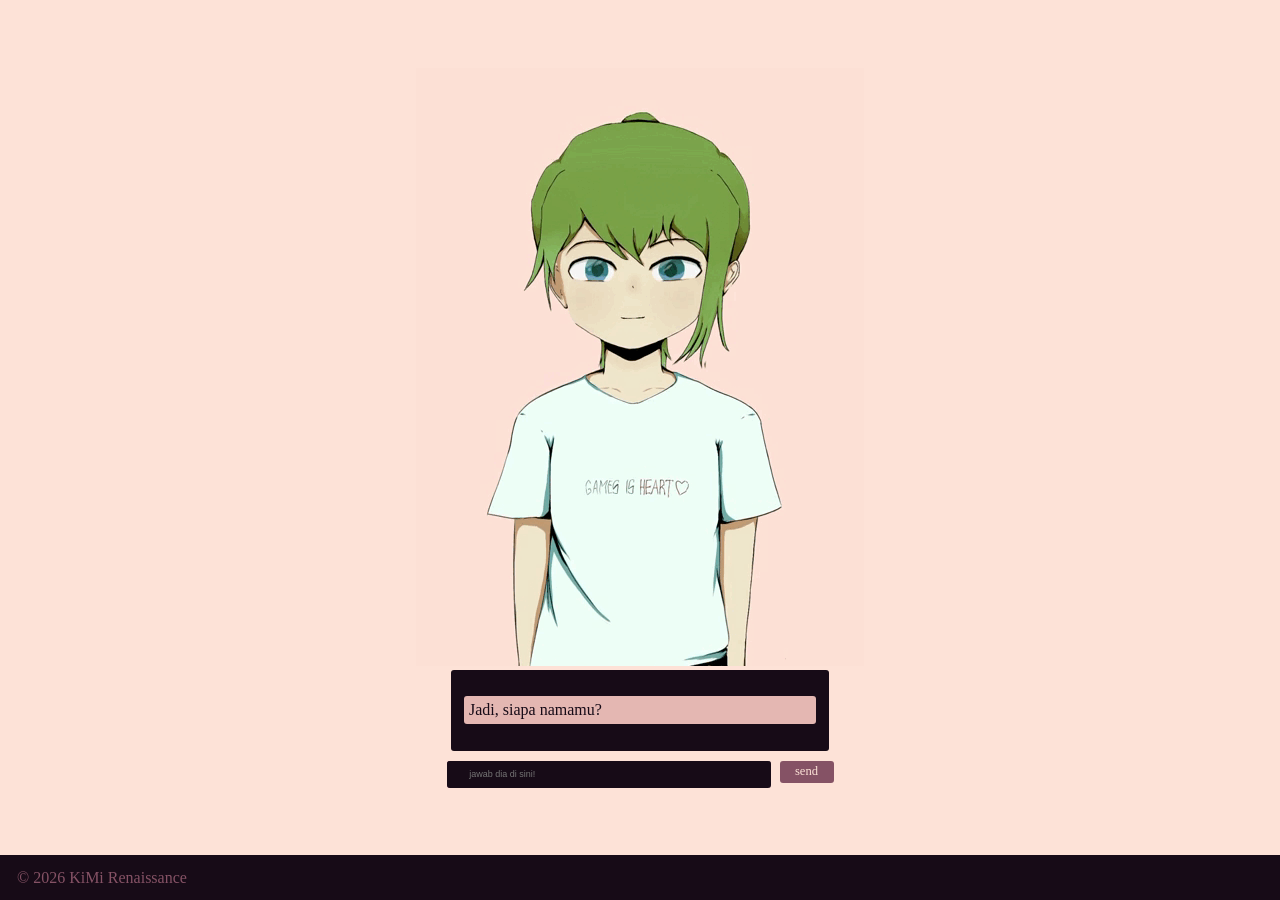
==== index.html @ 90a05c26 "Add files via upload" ====
<!DOCTYPE html>
<html>
    <head>
        <meta http-equiv="content-type" content="text/html; charset=utf-8" />
        <link rel="stylesheet" href="style.css" />
        <link rel="shortcut icon" href="./icon.jpg" type="img/x-icon" />
        <title>Karakter KiMi Renaissance</title>
        <link rel="stylesheet" href="https://cdnjs.cloudflare.com/ajax/libs/animate.css/4.1.1/animate.min.css" />
    </head>
    <body>
        <div class="fcontainer">
            
            <!-- <content> -->
            
            <div class="container">
                <div class="wrapper">
                    <div class="container-karakter">
                        <img id="karakter" src="ngapainjugadiklik.gif" alt="animation" />
                    </div>
                    <div class="container-pertanyaan">
                        <p id="pertanyaan"></p>
                    </div>
                    <div class="menjawab">
                        <div id="row">
                            <input id="jawaban" placeholder="jawab dia di sini!"/>
                        </div>
                        <div class="container-button">
                            <button id="btnKirim" onclick="botStart()" class="animate__animated animate__pulse animate__infinite animate__slow">send</button>
                        </div>
                    </div>
                </div>
            </div>
            
            <script src="main.js">
                
            </script>
            
            <!-- <content end> -->
            
            <!-- <footer> -->
            
            <div class="container-footer">
                
                <footer class="footer">
                    <p class="p-footer">&copy; 2026 KiMi Renaissance</p>
                </footer>
                
            </div>
            
            <!-- <footer end> -->
            
        </div>
    </body>
</html>
---- style.css ----
*, html, body {
    margin: 0;
    padding: 0;
    background-color: var(--gelap);
    font-family: serif;
    height: cover;
}

:root {
    --gelap: #170b17;
    --cerah: #fde2d7;
    --cerah-semi: #e4b7b2;
    --cerah-kegelap-gelapan: #855265;
    --ungu-agak-gelap: #532c5b;
    --ungu-gelap: #29174b;
}

.container {
    display: flex;
    justify-content: center;
    align-items: center;
    height: 95vh;
    width: 100%;
    background-color: var(--cerah);
}

.wrapper {
    display: flex;
    align-items: center;
    flex-direction: column;
    background-color: var(--cerah);
}

.container-button {
    background-color: transparent;
}

button {
    background-color: var(--cerah-kegelap-gelapan);
    border: none;
    margin-left: 1vh;
    width: 6vh;
    color: var(--cerah);
    border-radius: 3px;
    height: 2.5vh;
    font-size: 1.4vh;
}

input {
    border: none;
    background-color: transparent;
    color: var(--cerah);
    padding: .3vh;
    height: 2.5vh;
    width: 35vh;
    border-radius: 3px;
    font-size: 1vh;
}

#row {
    position: relative;
    width: 36vh;
    height: 3vh;
    background-color: var(--gelap);
    display: flex;
    justify-content: center;
    align-items: center;
    border-radius: 3px;
    overflow: hidden;
}

#row::before {
    content: '';
    position: absolute;
    width: 90vh;
    height: 90vh;
    background-image: conic-gradient( #29174b, #e4b7b2, #855265, #532c5b);
    animation: rotateBorder 4s linear infinite;
}

#row::after {
    content: '';
    position: absolute;
    background-color: var(--gelap);
    inset: 5px;
    border-radius: 3px;
}

.menjawab {
    display: flex;
    justify-content: center;
    margin-top: 10px;
    background-color: transparent;
}

#jawaban {
    background-color: var(--gelap);
    position: relative;
    z-index: 10;
    color: var(--cerah-semi);
    font-family: sans-serif;
    width: 35vh;
    padding-left: 7%;
}

@keyframes rotateBorder {
    from { transform: rotate(0deg); }
    to { transform: rotate(360deg); }
}

.container-karakter {
    background-color: var(--cerah);
}

#karakter {
    background-color: var(--cerah);
}

.container-pertanyaan {
    display: flex;
    align-items: center;
    justify-content: center;
    background-color: var(--gelap);
    width: 40vh;
    height: 7vh;
    border-radius: 3px;
    padding: 1vh;
}

#pertanyaan {
    background-color: var(--cerah-semi);
    color: var(--gelap);
    width: 38vh;
    max-height: 6vh;
    display: flex;
    align-items: center;
    border-radius: 3px;
    font-size: auto;
    padding: 5px;
    
}

.container-footer {
    background-color: var(--gelap);
    height: 5vh;
    width: 100%;
    bottom: 0;
    display: flex;
    justify-content: column;
    align-items: center;
}

.p-footer {
    height: 5vh;
    width: 100%;
    background-color: var(--gelap);
    color: var(--cerah-kegelap-gelapan);
    display: flex;
    justify-content: center;
    align-items: center;
    font-size: 100%;
    padding-left: 10%;
}

@media screen and (min-width: 750px;) {
    *, html, body {
        height: auto;
    }
}
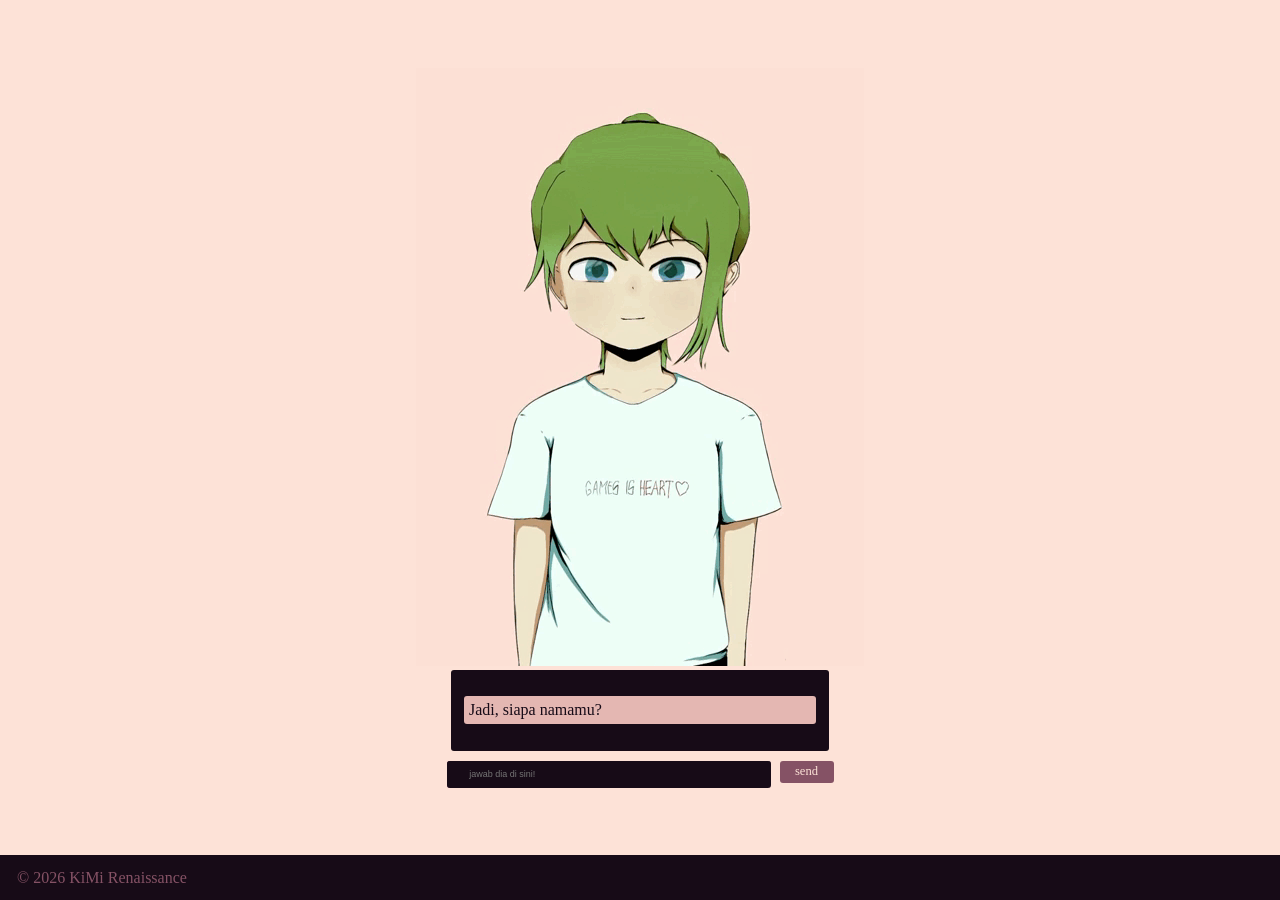
==== commit 045fc8bb: "Prevent right-click on character image Added oncontextmenu attribute to prevent right-click on image" ====
--- a/index.html
+++ b/index.html
@@ -4,7 +4,7 @@
         <meta http-equiv="content-type" content="text/html; charset=utf-8" />
         <link rel="stylesheet" href="style.css" />
         <link rel="shortcut icon" href="./icon.jpg" type="img/x-icon" />
-        <title>Karakter KiMi Renaissance</title>
+        <title>Game KiMi Renaissance</title>
         <link rel="stylesheet" href="https://cdnjs.cloudflare.com/ajax/libs/animate.css/4.1.1/animate.min.css" />
     </head>
     <body>
@@ -15,7 +15,7 @@
             <div class="container">
                 <div class="wrapper">
                     <div class="container-karakter">
-                        <img id="karakter" src="ngapainjugadiklik.gif" alt="animation" />
+                        <img id="karakter" src="ngapainjugadiklik.gif" alt="animation" oncontextmenu="return false;"/>
                     </div>
                     <div class="container-pertanyaan">
                         <p id="pertanyaan"></p>
@@ -51,4 +51,4 @@
             
         </div>
     </body>
-</html>+</html>
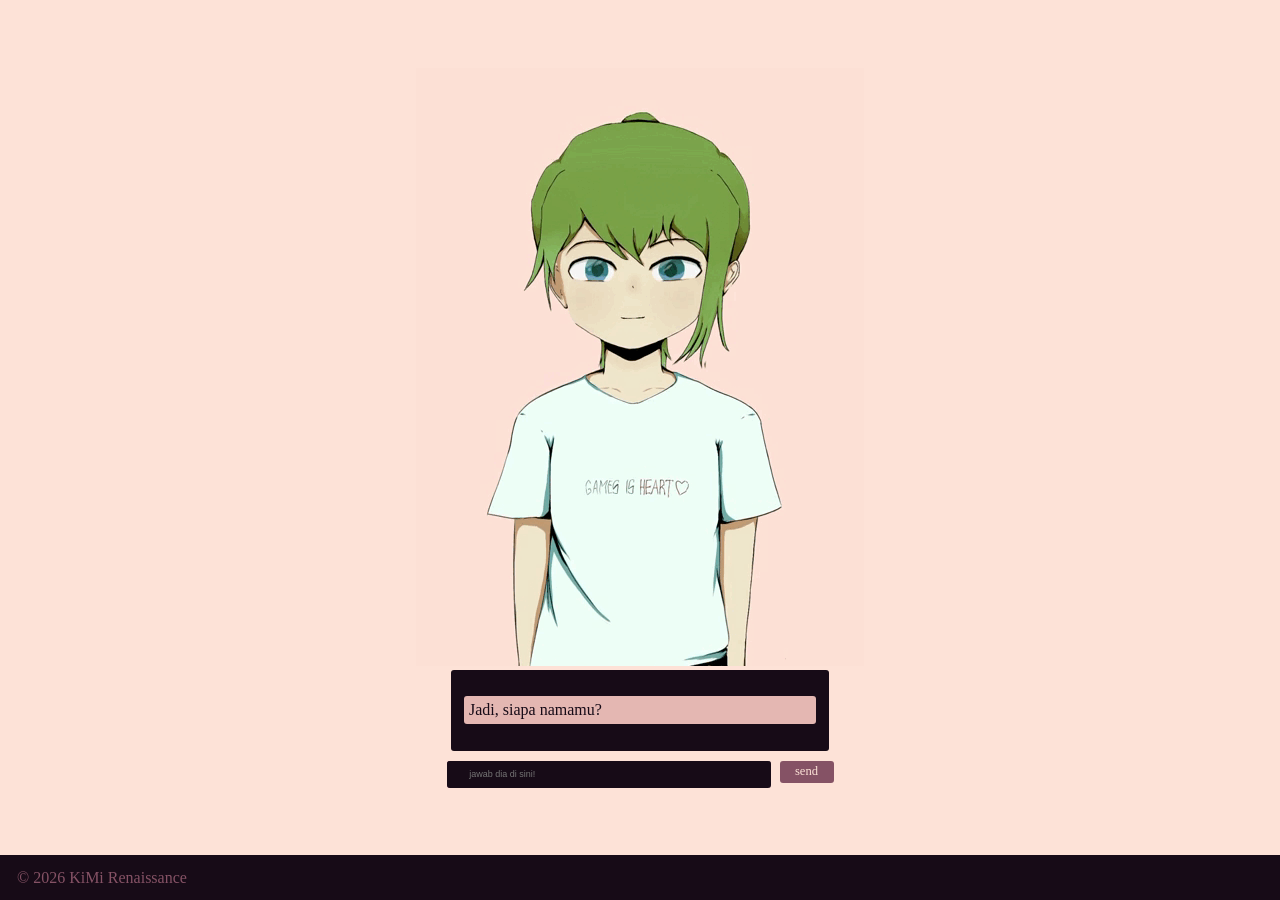
==== commit bb500a49: "Refactor HTML structure for better layout" ====
--- a/index.html
+++ b/index.html
@@ -15,7 +15,10 @@
             <div class="container">
                 <div class="wrapper">
                     <div class="container-karakter">
-                        <img id="karakter" src="ngapainjugadiklik.gif" alt="animation" oncontextmenu="return false;"/>
+                        <center style="background-color: var(--cerah);">
+                            <img id="karakter" src="ngapainjugadiklik.gif" alt="animation" oncontextmenu="return: false;"/>
+                        </center>
+
                     </div>
                     <div class="container-pertanyaan">
                         <p id="pertanyaan"></p>
@@ -24,9 +27,18 @@
                         <div id="row">
                             <input id="jawaban" placeholder="jawab dia di sini!"/>
                         </div>
-                        <div class="container-button">
-                            <button id="btnKirim" onclick="botStart()" class="animate__animated animate__pulse animate__infinite animate__slow">send</button>
-                        </div>
+                            <div class="container-button">
+                                <center style="background-color: var(--cerah);">
+                                    <button id="btnKirim" onclick="botStart()" class="animate__animated animate__pulse animate__infinite animate__slow">send</button>
+                                </center>
+
+                                <center style="background-color: var(--cerah);">
+                                    <button id="btnKembali" onclick="botStart()" class="animate__animated animate__pulse animate__infinite animate__slow" style="display: none; margin-top: 1em; height: auto; width: auto; padding: 5px;">kembali ke menu</button>
+                                </center>
+
+                            </div>
+                        
+
                     </div>
                 </div>
             </div>
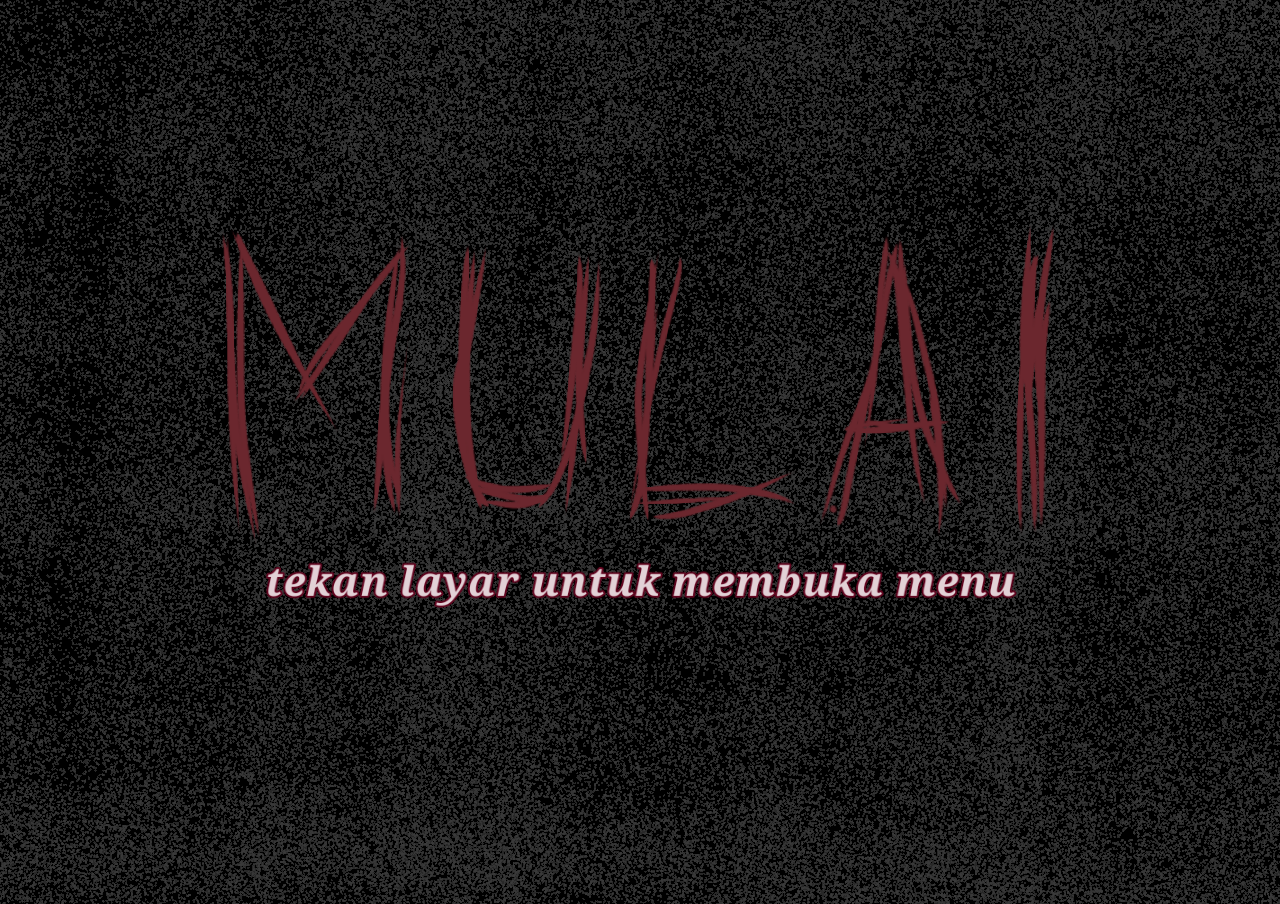
==== commit b8b94449: "Add files via upload" ====
--- a/index.html
+++ b/index.html
@@ -1,66 +1,46 @@
 <!DOCTYPE html>
-<html>
-    <head>
-        <meta http-equiv="content-type" content="text/html; charset=utf-8" />
-        <link rel="stylesheet" href="style.css" />
-        <link rel="shortcut icon" href="./icon.jpg" type="img/x-icon" />
-        <title>Game KiMi Renaissance</title>
-        <link rel="stylesheet" href="https://cdnjs.cloudflare.com/ajax/libs/animate.css/4.1.1/animate.min.css" />
-    </head>
-    <body>
-        <div class="fcontainer">
-            
-            <!-- <content> -->
-            
-            <div class="container">
-                <div class="wrapper">
-                    <div class="container-karakter">
-                        <center style="background-color: var(--cerah);">
-                            <img id="karakter" src="ngapainjugadiklik.gif" alt="animation" oncontextmenu="return: false;"/>
-                        </center>
-
-                    </div>
-                    <div class="container-pertanyaan">
-                        <p id="pertanyaan"></p>
-                    </div>
-                    <div class="menjawab">
-                        <div id="row">
-                            <input id="jawaban" placeholder="jawab dia di sini!"/>
-                        </div>
-                            <div class="container-button">
-                                <center style="background-color: var(--cerah);">
-                                    <button id="btnKirim" onclick="botStart()" class="animate__animated animate__pulse animate__infinite animate__slow">send</button>
-                                </center>
-
-                                <center style="background-color: var(--cerah);">
-                                    <button id="btnKembali" onclick="botStart()" class="animate__animated animate__pulse animate__infinite animate__slow" style="display: none; margin-top: 1em; height: auto; width: auto; padding: 5px;">kembali ke menu</button>
-                                </center>
-
-                            </div>
-                        
-
-                    </div>
-                </div>
+<html lang="en">
+<head>
+    <meta charset="UTF-8">
+    <meta name="viewport" content="width=device-width, initial-scale=1.0, maximum-scale=1.0, user-scalable=no">
+    <meta http-equiv="X-UA-Compatible" content="ie=edge">
+    <link rel="stylesheet" href="style.css" type="text/css" media="all" />
+    <link rel="shortcut icon" href="icon.jpg" type="image/x-icon" />
+    <title>WHO? Siapa nama mereka?</title>
+</head>
+<body>
+    
+    <center style="height: 100vh; position: center;" id="menu">
+        <img src="mulai.png" alt="ketuk untuk memulai" style="height: 100vh; width: auto;" id="imgimg"/>
+    </center>
+    <div class="fcontainer" id="main">
+        <h1 class="judul"><i style="color: white;">WHO?</i> Siapa nama mereka?</h1>
+        <div class="bar">
+            <button id="mulai">Mulai</button>
+            <button id="konteks">Konteks Alur Game</button>
+            <p class="catatan">(pecahkan jika kamu sudah mengetahui ciphertext-nya)</p>
+            <button id="website">Website</button>
+            <button id="dukung">Dukung</button>
+            <p class="catatan">(untuk melanjutkanku bersekolah ke SMK)</p>
+        </div>
+        <video autoplay muted loop class="video">
+            <source src="test.mp4" type="video/mp4" />
+        </video>
+        <center id="dukungan">
+            <div class="container-dukungan">
+                <h3 class="p-dukungan">Dukunganmu akan sangat berarti.</h3>
+                <button id="donate1">SociaBuzz</button>
+                <button id="donate2">Trakteer</button>
+                <button id="kembali">Kembali</button>
             </div>
-            
-            <script src="main.js">
-                
-            </script>
-            
-            <!-- <content end> -->
-            
-            <!-- <footer> -->
-            
-            <div class="container-footer">
-                
-                <footer class="footer">
-                    <p class="p-footer">&copy; 2026 KiMi Renaissance</p>
-                </footer>
-                
-            </div>
-            
-            <!-- <footer end> -->
-            
-        </div>
-    </body>
-</html>
+        </center>
+        <footer class="footer">
+            <p>&copy; 2026 KiMi Renaissance</p>
+        </footer>
+        <audio id="backsound" loop>
+            <source src="test.mp3" type="audio/mpeg">
+        </audio>
+    </div>
+    <script src="main.js" type="text/javascript" charset="utf-8"></script>
+</body>
+</html>
--- a/style.css
+++ b/style.css
@@ -1,169 +1,136 @@
 *, html, body {
     margin: 0;
     padding: 0;
-    background-color: var(--gelap);
-    font-family: serif;
-    height: cover;
+    box-sizing: border-box;
 }
 
-:root {
-    --gelap: #170b17;
-    --cerah: #fde2d7;
-    --cerah-semi: #e4b7b2;
-    --cerah-kegelap-gelapan: #855265;
-    --ungu-agak-gelap: #532c5b;
-    --ungu-gelap: #29174b;
+body {
+    background-image: url('parallax.png');
+    background-attachment: fixed;
+    background-position: center;
+    background-repeat: no-repeat;
+    min-height: 100vh;
 }
 
-.container {
+.fcontainer {
+    position: relative;
     display: flex;
+    flex-direction: column;
+    justify-content: center;
+}
+
+.judul {
+    font-family: serif;
+    color: maroon;
+    position: absolute;
+    top: 0;
+    left: 0;
+    padding: 10px;
+}
+
+.bar {
+    position: absolute;
+    padding: 10px;
+    display: flex;
+    flex-direction: column;
+    gap: 15px;
+    width: 37%;
+    align-items: center;
+}
+
+#mulai, #konteks, #website, #dukung {
+    text-decoration: none;
+    border: none;
+    background-color: transparent;
+    color: white;
+    font-family: fantasy;
+    z-index: 1;
+    font-size: 80%;
+}
+
+#mulai:hover, #konteks:hover, #website:hover, #dukung:hover {
+    color: red;
+    transform: rotate(3deg);
+    transition: .3s ease-in-out;
+}
+
+.catatan {
+    color: maroon;
+    opacity: 75%;
+    font-size: 50%;
+    margin-top: -13px;
+    
+}
+
+.video {
+    position: center;
+    width: 100%;
+    min-height: 100vh;
+}
+
+#dukungan {
+    display: none;
+    width: 100%;
     justify-content: center;
     align-items: center;
-    height: 95vh;
-    width: 100%;
-    background-color: var(--cerah);
+    position: absolute;
+    z-index: 2;
 }
 
-.wrapper {
+.container-dukungan {
     display: flex;
+    flex-direction: column;
+    justify-content: center;
     align-items: center;
-    flex-direction: column;
-    background-color: var(--cerah);
+    position: center;
+    width: 60%;
+    height: 70vh;
+    gap: 10px;
 }
 
-.container-button {
-    background-color: transparent;
+.p-dukungan {
+    color: red;
+    opacity: 58%;
+    font-family: fantasy;
+    background-color: white;
+    border-start-start-radius: 10px;
+    border-end-end-radius: 10px;
+    width: 110%;
 }
 
-button {
-    background-color: var(--cerah-kegelap-gelapan);
-    border: none;
-    margin-left: 1vh;
-    width: 6vh;
-    color: var(--cerah);
-    border-radius: 3px;
-    height: 2.5vh;
-    font-size: 1.4vh;
-}
-
-input {
-    border: none;
-    background-color: transparent;
-    color: var(--cerah);
-    padding: .3vh;
-    height: 2.5vh;
-    width: 35vh;
-    border-radius: 3px;
-    font-size: 1vh;
-}
-
-#row {
-    position: relative;
-    width: 36vh;
-    height: 3vh;
-    background-color: var(--gelap);
+#donate1, #donate2 {
     display: flex;
+    position: center;
     justify-content: center;
     align-items: center;
     border-radius: 3px;
-    overflow: hidden;
+    border: maroon solid 3px;
+    background-color: #f37782;
+    color: maroon;
+    opacity: 85%;
+    margin: 3px;
+    width: 70%;
 }
 
-#row::before {
-    content: '';
-    position: absolute;
-    width: 90vh;
-    height: 90vh;
-    background-image: conic-gradient( #29174b, #e4b7b2, #855265, #532c5b);
-    animation: rotateBorder 4s linear infinite;
+#donate1:hover, #donate2:hover {
+    width: 75%;
+    transition: .2s ease-in-out;
+    font-size: 90%;
 }
 
-#row::after {
-    content: '';
-    position: absolute;
-    background-color: var(--gelap);
-    inset: 5px;
-    border-radius: 3px;
+#kembali {
+    border: white solid 1.5px;
+    background-color: transparent;
+    color: white;
+    margin: 1em;
+    padding: 3px;
 }
 
-.menjawab {
-    display: flex;
-    justify-content: center;
-    margin-top: 10px;
-    background-color: transparent;
-}
-
-#jawaban {
-    background-color: var(--gelap);
-    position: relative;
-    z-index: 10;
-    color: var(--cerah-semi);
-    font-family: sans-serif;
-    width: 35vh;
-    padding-left: 7%;
-}
-
-@keyframes rotateBorder {
-    from { transform: rotate(0deg); }
-    to { transform: rotate(360deg); }
-}
-
-.container-karakter {
-    background-color: var(--cerah);
-}
-
-#karakter {
-    background-color: var(--cerah);
-}
-
-.container-pertanyaan {
-    display: flex;
-    align-items: center;
-    justify-content: center;
-    background-color: var(--gelap);
-    width: 40vh;
-    height: 7vh;
-    border-radius: 3px;
-    padding: 1vh;
-}
-
-#pertanyaan {
-    background-color: var(--cerah-semi);
-    color: var(--gelap);
-    width: 38vh;
-    max-height: 6vh;
-    display: flex;
-    align-items: center;
-    border-radius: 3px;
-    font-size: auto;
+.footer {
+    color: white;
+    position: absolute;
+    bottom: 0;
+    right: 0;
     padding: 5px;
-    
-}
-
-.container-footer {
-    background-color: var(--gelap);
-    height: 5vh;
-    width: 100%;
-    bottom: 0;
-    display: flex;
-    justify-content: column;
-    align-items: center;
-}
-
-.p-footer {
-    height: 5vh;
-    width: 100%;
-    background-color: var(--gelap);
-    color: var(--cerah-kegelap-gelapan);
-    display: flex;
-    justify-content: center;
-    align-items: center;
-    font-size: 100%;
-    padding-left: 10%;
-}
-
-@media screen and (min-width: 750px;) {
-    *, html, body {
-        height: auto;
-    }
+    font-size: 70%;
 }
